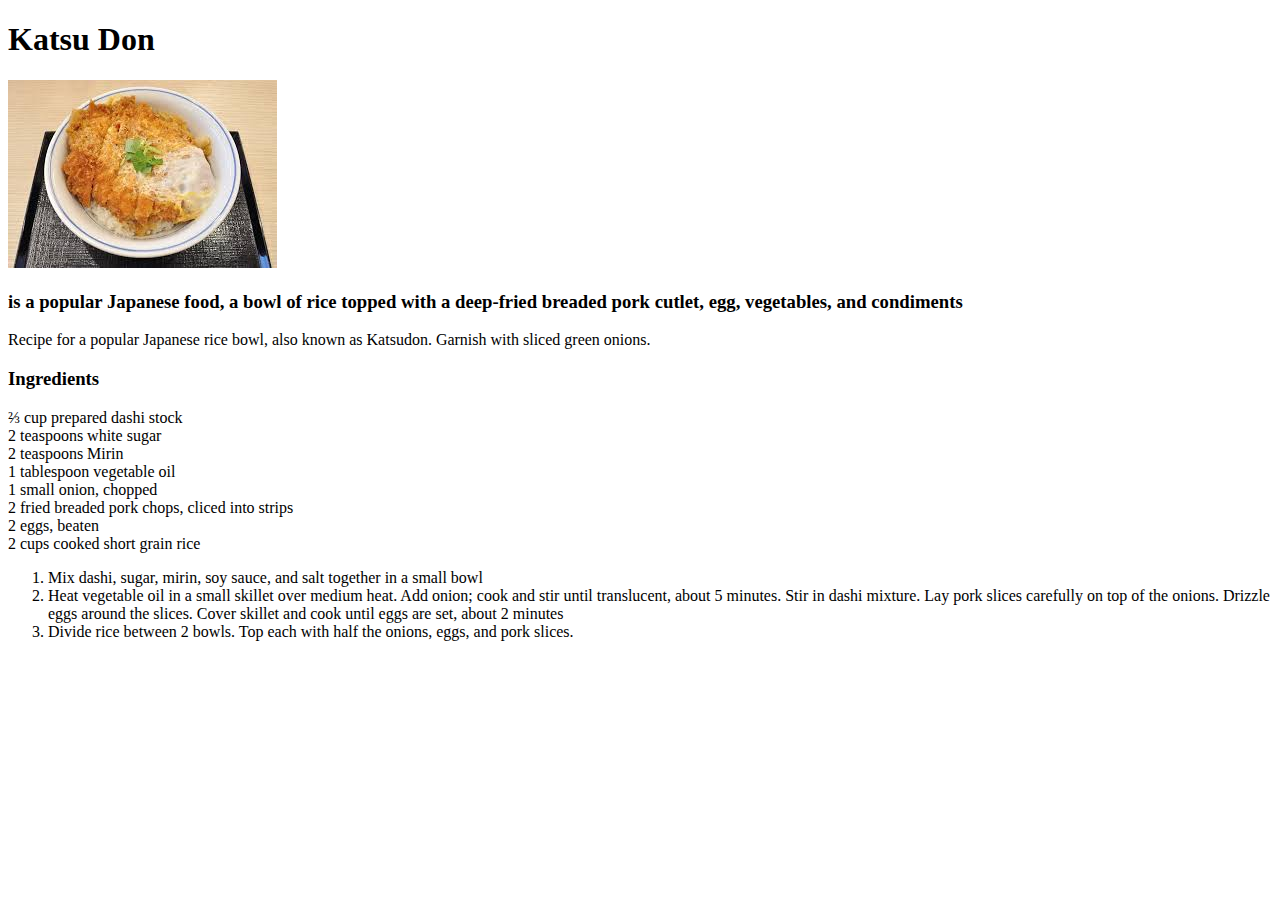
==== recipes/katsudon.html @ 29e205f3 "Added index.html file and first recipe page" ====
<!DOCTYPE html>
<html lang="en">
<head>
    <meta charset="UTF-8">
    <meta name="viewport" content="width=device-width, initial-scale=1.0">
    <title>Katsu Don</title>
</head>
<body>
    <h1>Katsu Don</h1>
    <img src = "../images/katsudon.jpeg">
    <h3>is a popular Japanese food, 
        a bowl of rice topped with a deep-fried breaded pork cutlet, egg, vegetables, 
        and condiments</h3>
    <p>Recipe for a popular Japanese rice bowl, also known as Katsudon. Garnish with sliced green onions.</p> 
    
    <h3>Ingredients</h3>

    <uo>
        <li> ⅔ cup prepared dashi stock</li>
        <li> 2 teaspoons white sugar</li>
        <li>2 teaspoons Mirin</li>
        <li>1 tablespoon vegetable oil </li>
        <li>1 small onion, chopped</li>
        <li>2 fried breaded pork chops, cliced into strips</li>
        <li>2 eggs, beaten</li>
        <li>2 cups cooked short grain rice</li>
    </uo>
    <ol>
        <li>Mix dashi, sugar, mirin, soy sauce, and salt together in a small bowl</li>
        
        <li>Heat vegetable oil in a small skillet over medium heat. Add onion; cook and stir until translucent, about 5 minutes. Stir in dashi mixture. Lay pork slices carefully on top of the onions. Drizzle eggs around the slices. Cover skillet and cook until eggs are set, about 2 minutes</li>
            
        
        <li>Divide rice between 2 bowls. Top each with half the onions, eggs, and pork slices. </li>
    </ol>
    
</body>
</html>
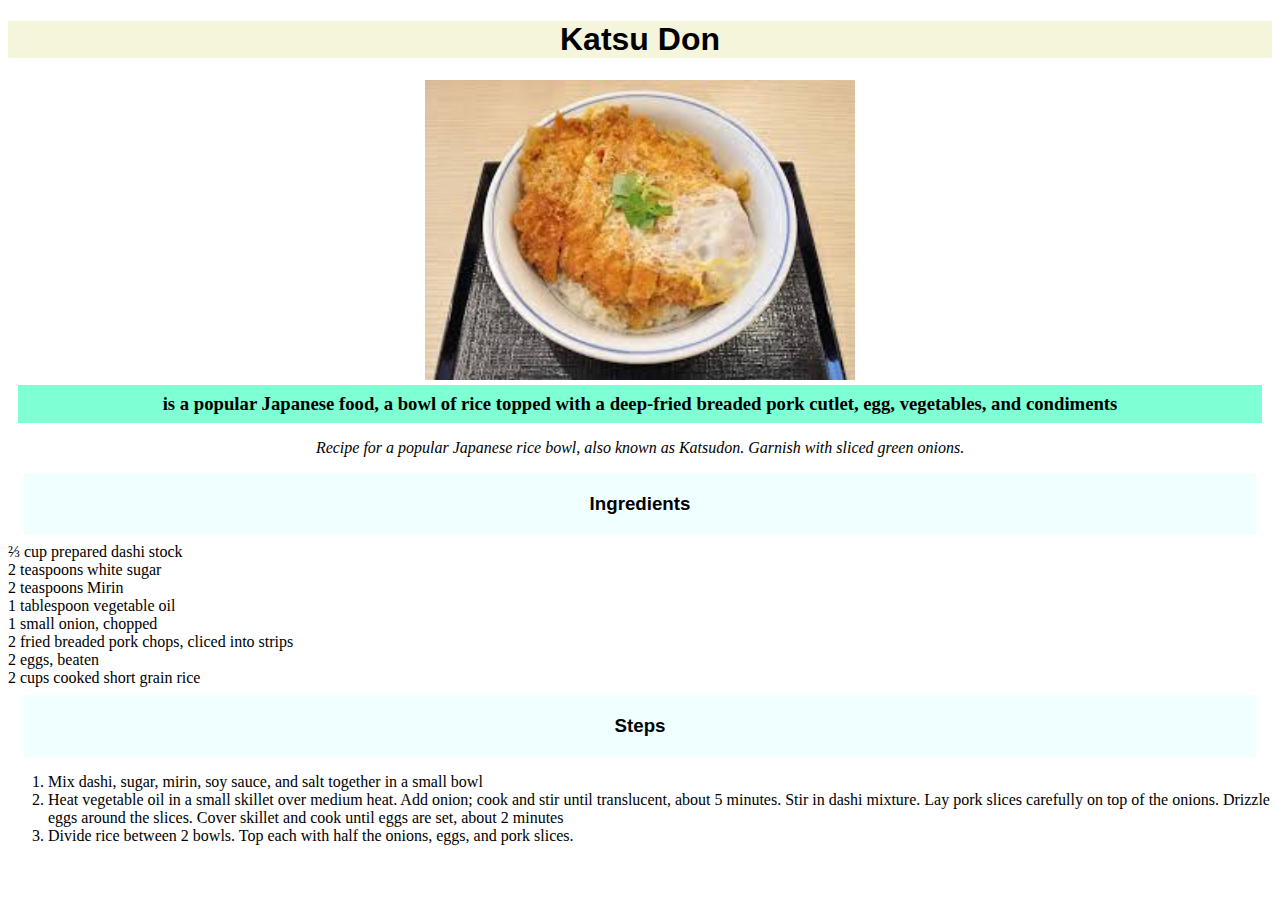
==== commit a576919d: "Add style.css to recipes" ====
--- a/recipes/katsudon.html
+++ b/recipes/katsudon.html
@@ -3,17 +3,18 @@
 <head>
     <meta charset="UTF-8">
     <meta name="viewport" content="width=device-width, initial-scale=1.0">
+    <link rel="stylesheet" href="style.css">
     <title>Katsu Don</title>
 </head>
 <body>
     <h1>Katsu Don</h1>
     <img src = "../images/katsudon.jpeg">
-    <h3>is a popular Japanese food, 
+    <h3 class = "intro" >is a popular Japanese food, 
         a bowl of rice topped with a deep-fried breaded pork cutlet, egg, vegetables, 
         and condiments</h3>
     <p>Recipe for a popular Japanese rice bowl, also known as Katsudon. Garnish with sliced green onions.</p> 
     
-    <h3>Ingredients</h3>
+    <h3 class = "ingredients" >Ingredients</h3>
 
     <uo>
         <li> ⅔ cup prepared dashi stock</li>
@@ -25,6 +26,9 @@
         <li>2 eggs, beaten</li>
         <li>2 cups cooked short grain rice</li>
     </uo>
+    
+    <h3 class = "steps" >Steps</h3>
+
     <ol>
         <li>Mix dashi, sugar, mirin, soy sauce, and salt together in a small bowl</li>
         
--- a/recipes/style.css
+++ b/recipes/style.css
@@ -0,0 +1,37 @@
+h1 {
+    background-color: beige;
+    font-weight: bold;
+    font-family: 'Lucida Sans', 'Lucida Sans Regular', 'Lucida Grande', 'Lucida Sans Unicode', Geneva, Verdana, sans-serif;
+    text-align: center;
+}
+
+img {
+    height: 300px;
+    width: auto;
+    display: block;
+    margin: 0 auto;
+}
+
+.intro {
+    text-align: center;
+    background-color: aquamarine;
+    padding: 8px;
+    margin: 5px 10px;
+
+}
+
+p {
+    font-style: italic;
+    text-align: center;
+}
+
+.steps,
+.ingredients {
+    background-color: azure;
+    font-weight: 800;
+    font-family: 'Franklin Gothic Medium', 'Arial Narrow', Arial, sans-serif;
+    text-align: center;
+    padding: 20px;
+    margin: 8px 16px;
+
+}